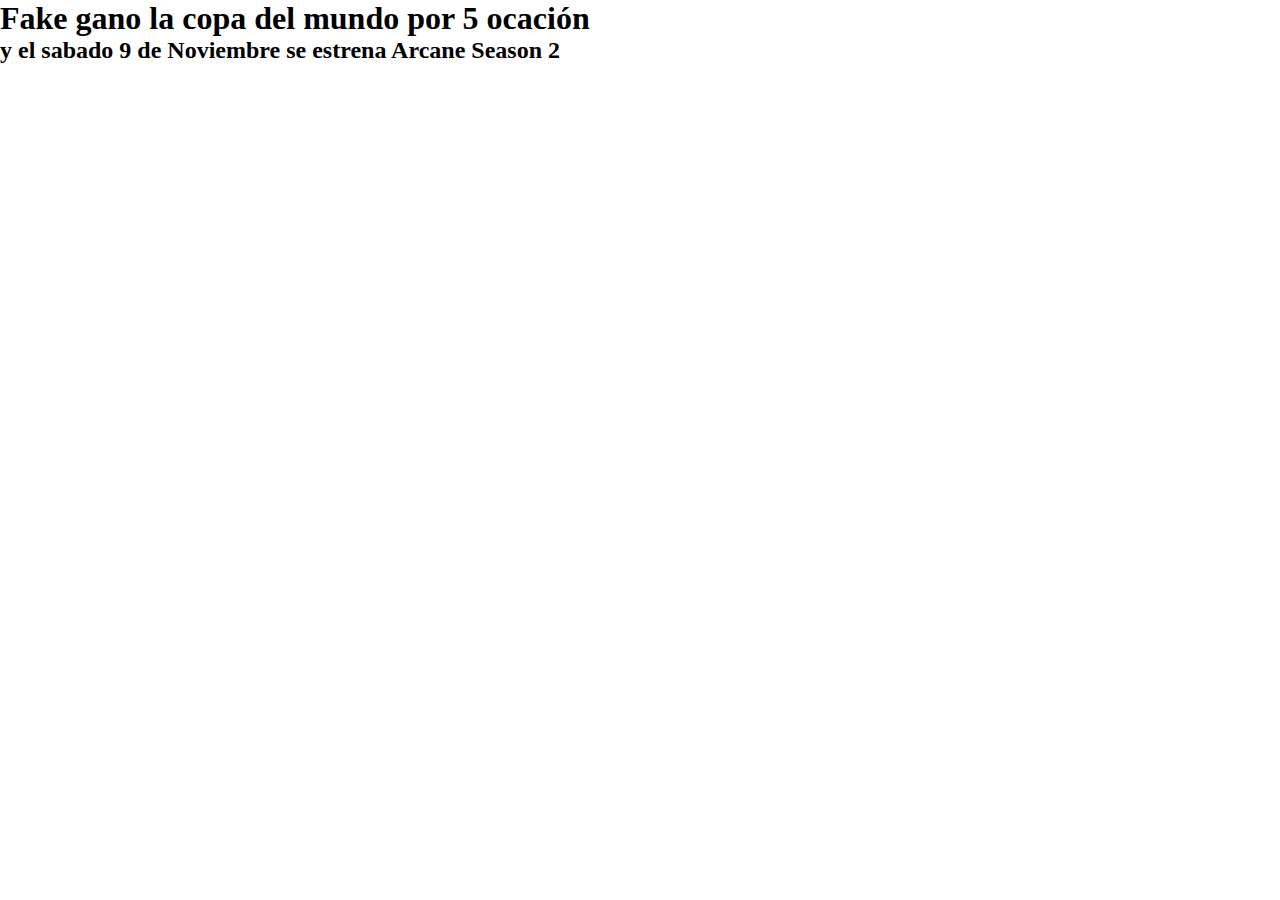
==== index.html @ ccb9aa74 "Agregado de elementos" ====
<!DOCTYPE html>
<html lang="en">
<head>
    <meta charset="UTF-8">
    <meta name="viewport" content="width=device-width, initial-scale=1.0">
    <link rel="stylesheet" href="./style.css">
    <title>Prueba potente</title>
</head>
<body>
    <div>
        <h1>Fake gano la copa del mundo por 5 ocación</h1>
        <h2>y el sabado 9 de Noviembre se estrena Arcane Season 2</h2>
    </div>
</body>
</html>
---- style.css ----
*{
    box-sizing: border-box;
    margin: 0;
    padding: 0;
    font-family: Montserrat;
}
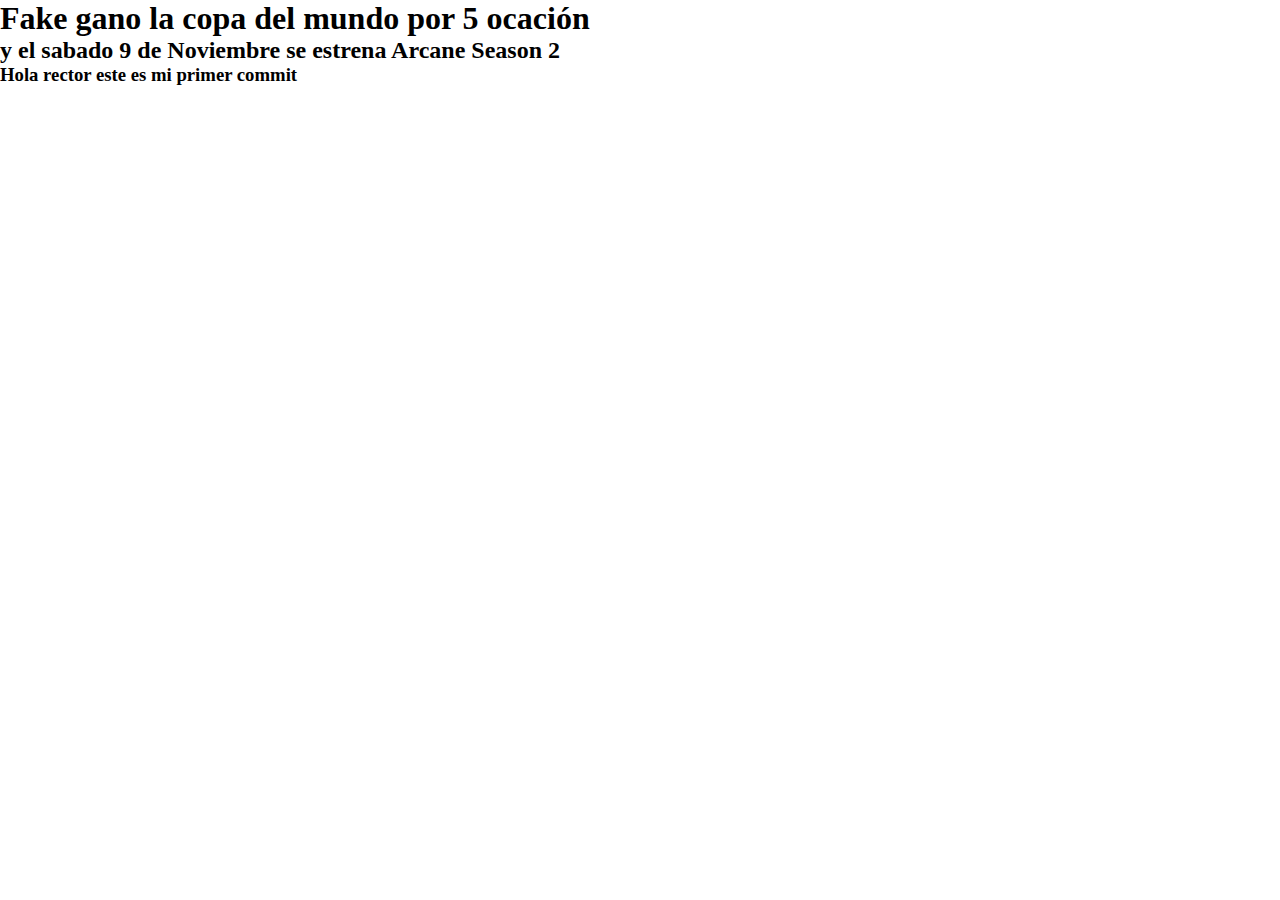
==== commit 31660e65: "primer commit" ====
--- a/index.html
+++ b/index.html
@@ -10,6 +10,7 @@
     <div>
         <h1>Fake gano la copa del mundo por 5 ocación</h1>
         <h2>y el sabado 9 de Noviembre se estrena Arcane Season 2</h2>
+        <h3>Hola rector este es mi primer commit</h3>
     </div>
 </body>
 </html>